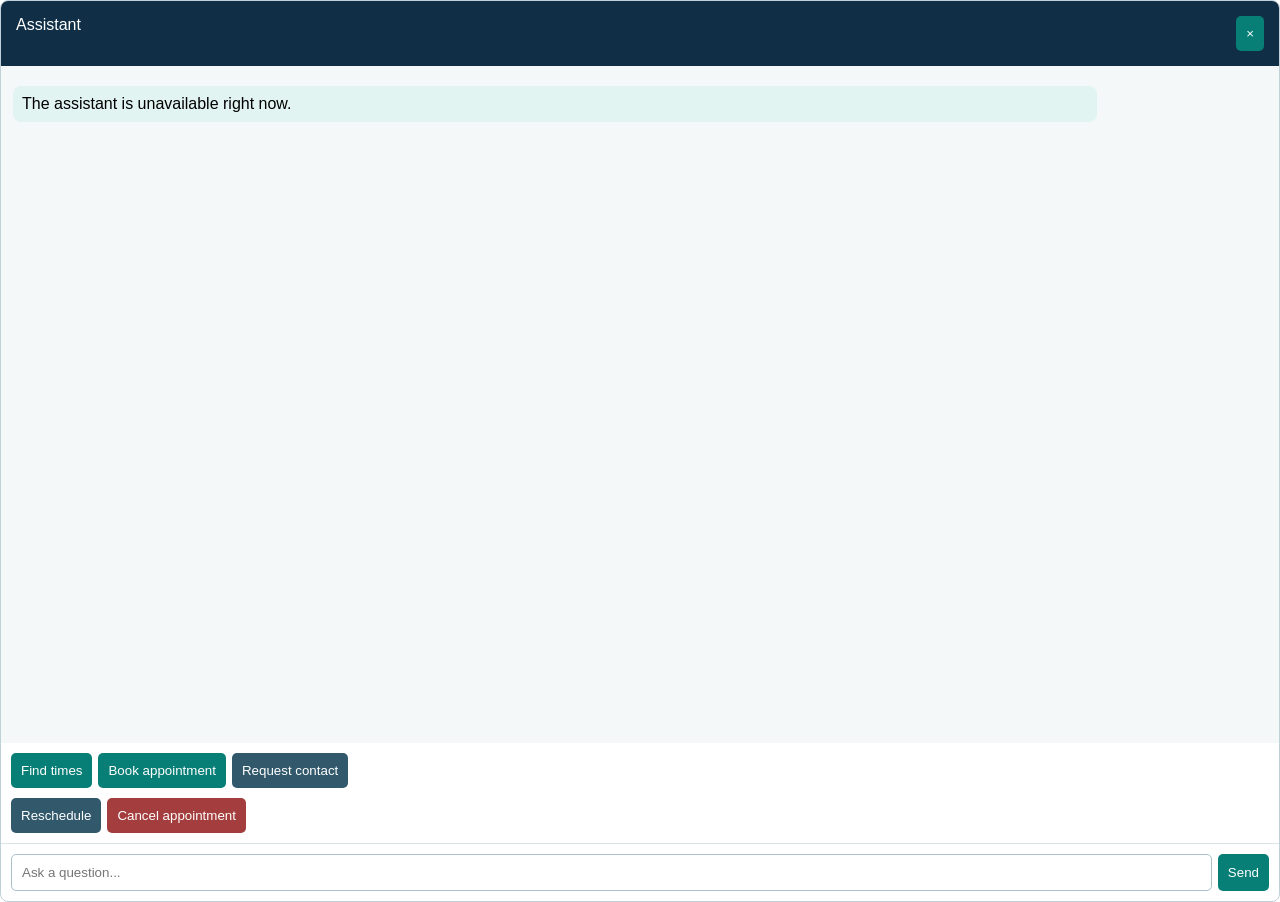
==== frontend/widget/widget-frame.html @ 56eccf03 "Complete AI website agent MVP" ====
<!doctype html><html lang="en"><head><meta charset="utf-8"><meta name="viewport" content="width=device-width,initial-scale=1"><style>body{margin:0;font-family:Arial,sans-serif}#box{height:100vh;border:1px solid #bfd0d8;border-radius:8px;display:flex;flex-direction:column;background:#fff;overflow:hidden}header{background:#102f46;color:#fff;padding:15px;display:flex;justify-content:space-between}#messages{flex:1;overflow:auto;padding:12px;background:#f5f8f9}.msg{max-width:85%;padding:9px;margin:8px 0;border-radius:8px;white-space:pre-wrap}.agent{background:#e2f4f1}.visitor{background:#102f46;color:white;margin-left:auto}form{padding:10px;border-top:1px solid #dbe3e6;display:flex;gap:6px}input,select{flex:1;padding:10px;border:1px solid #abc0ca;border-radius:5px;box-sizing:border-box}button{border:0;background:#087f76;color:white;border-radius:5px;padding:10px;cursor:pointer}button.secondary{background:#31586b}button.danger{background:#a43d3d}#tools,#management-tools{padding:0 10px 10px;display:flex;gap:6px;flex-wrap:wrap}.appointment-panel{padding:10px;border-top:1px solid #dbe3e6;background:#fff}.appointment-panel form{padding:0;border:0;display:grid;grid-template-columns:1fr 1fr;gap:6px}.appointment-panel input,.appointment-panel select{width:100%}.appointment-panel button{grid-column:span 2}.appointment-panel .full{grid-column:span 2}.status{margin:0 10px 10px;color:#24566c;font-size:13px}.status.error{color:#9a2828}small{color:#bcd8d8}</style></head><body><div id="box"><header><span id="title">Assistant</span><button id="close" aria-label="Close assistant">×</button></header><div id="messages"></div><p id="appointment-status" class="status" aria-live="polite"></p><div id="tools"><button id="slots" type="button">Find times</button><button id="book" type="button">Book appointment</button><button id="lead" class="secondary" type="button">Request contact</button></div><section id="appointment-panel" class="appointment-panel" hidden><form id="appointment-form"><input id="appointment-date" class="full" type="date" required><select id="appointment-slot" class="full" required><option value="">Choose a time</option></select><input id="appointment-name" placeholder="Your name" required><input id="appointment-email" type="email" placeholder="Email address" required><input id="appointment-phone" class="full" type="tel" placeholder="Phone (optional)"><button id="appointment-submit" type="submit">Confirm appointment</button></form></section><div id="management-tools" hidden><button id="reschedule" class="secondary" type="button">Reschedule</button><button id="cancel-appointment" class="danger" type="button">Cancel appointment</button></div><form id="form"><input id="input" placeholder="Ask a question..." maxlength="4000"><button>Send</button></form></div><script src="/frontend/widget/widget.js"></script></body></html>
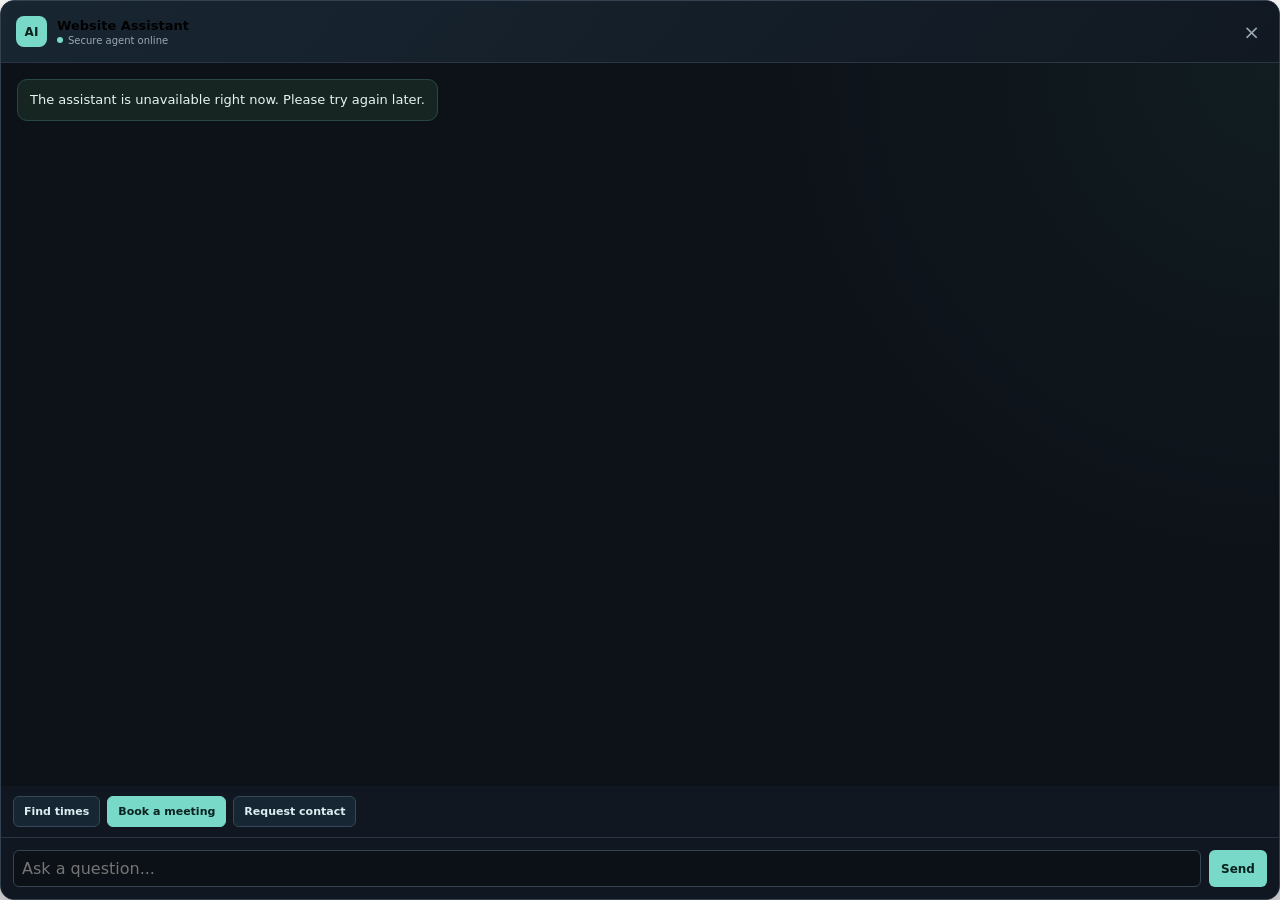
==== commit 38bc06a6: "Complete premium frontend redesign" ====
--- a/frontend/widget/widget-frame.html
+++ b/frontend/widget/widget-frame.html
@@ -1 +1,4 @@
-<!doctype html><html lang="en"><head><meta charset="utf-8"><meta name="viewport" content="width=device-width,initial-scale=1"><style>body{margin:0;font-family:Arial,sans-serif}#box{height:100vh;border:1px solid #bfd0d8;border-radius:8px;display:flex;flex-direction:column;background:#fff;overflow:hidden}header{background:#102f46;color:#fff;padding:15px;display:flex;justify-content:space-between}#messages{flex:1;overflow:auto;padding:12px;background:#f5f8f9}.msg{max-width:85%;padding:9px;margin:8px 0;border-radius:8px;white-space:pre-wrap}.agent{background:#e2f4f1}.visitor{background:#102f46;color:white;margin-left:auto}form{padding:10px;border-top:1px solid #dbe3e6;display:flex;gap:6px}input,select{flex:1;padding:10px;border:1px solid #abc0ca;border-radius:5px;box-sizing:border-box}button{border:0;background:#087f76;color:white;border-radius:5px;padding:10px;cursor:pointer}button.secondary{background:#31586b}button.danger{background:#a43d3d}#tools,#management-tools{padding:0 10px 10px;display:flex;gap:6px;flex-wrap:wrap}.appointment-panel{padding:10px;border-top:1px solid #dbe3e6;background:#fff}.appointment-panel form{padding:0;border:0;display:grid;grid-template-columns:1fr 1fr;gap:6px}.appointment-panel input,.appointment-panel select{width:100%}.appointment-panel button{grid-column:span 2}.appointment-panel .full{grid-column:span 2}.status{margin:0 10px 10px;color:#24566c;font-size:13px}.status.error{color:#9a2828}small{color:#bcd8d8}</style></head><body><div id="box"><header><span id="title">Assistant</span><button id="close" aria-label="Close assistant">×</button></header><div id="messages"></div><p id="appointment-status" class="status" aria-live="polite"></p><div id="tools"><button id="slots" type="button">Find times</button><button id="book" type="button">Book appointment</button><button id="lead" class="secondary" type="button">Request contact</button></div><section id="appointment-panel" class="appointment-panel" hidden><form id="appointment-form"><input id="appointment-date" class="full" type="date" required><select id="appointment-slot" class="full" required><option value="">Choose a time</option></select><input id="appointment-name" placeholder="Your name" required><input id="appointment-email" type="email" placeholder="Email address" required><input id="appointment-phone" class="full" type="tel" placeholder="Phone (optional)"><button id="appointment-submit" type="submit">Confirm appointment</button></form></section><div id="management-tools" hidden><button id="reschedule" class="secondary" type="button">Reschedule</button><button id="cancel-appointment" class="danger" type="button">Cancel appointment</button></div><form id="form"><input id="input" placeholder="Ask a question..." maxlength="4000"><button>Send</button></form></div><script src="/frontend/widget/widget.js"></script></body></html>
+<!doctype html>
+<html lang="en"><head><meta charset="utf-8"><meta name="viewport" content="width=device-width,initial-scale=1"><style>[hidden]{display:none!important}
+:root{--bg:#0d1219;--surface:#141b25;--line:#2a3645;--text:#f1f5f7;--muted:#9aa8b6;--accent:#79d9c8;--ink:#09221f;font-family:Inter,ui-sans-serif,system-ui,-apple-system,"Segoe UI",sans-serif}*{box-sizing:border-box}body{background:transparent;margin:0;min-width:300px}button,input,select{font:inherit}button{cursor:pointer}button:focus-visible,input:focus-visible,select:focus-visible{outline:2px solid var(--accent);outline-offset:2px}#box{background:var(--bg);border:1px solid #334151;border-radius:14px;box-shadow:0 24px 60px #0008;display:flex;flex-direction:column;height:100vh;overflow:hidden}.header{align-items:center;background:linear-gradient(130deg,#182632,#111821);border-bottom:1px solid var(--line);display:flex;gap:10px;padding:15px}.avatar{align-items:center;background:var(--accent);border-radius:8px;color:var(--ink);display:flex;font-size:12px;font-weight:900;height:31px;justify-content:center;width:31px}.title-wrap{display:grid;gap:2px;min-width:0}.title-wrap strong{font-size:13px;overflow:hidden;text-overflow:ellipsis;white-space:nowrap}.title-wrap span{align-items:center;color:var(--muted);display:flex;font-size:10px;gap:5px}.online{background:var(--accent);border-radius:50%;display:inline-block;height:6px;width:6px}.close{background:transparent;border:0;color:var(--muted);font-size:20px;line-height:1;margin-left:auto;padding:4px}.close:hover{color:var(--text)}#messages{background:radial-gradient(circle at 100% 0,#19323055,transparent 34%),#0d1219;display:flex;flex:1;flex-direction:column;gap:10px;overflow:auto;padding:16px}.msg{border:1px solid transparent;border-radius:10px;font-size:13px;line-height:1.55;max-width:87%;padding:10px 12px;white-space:pre-wrap}.agent{align-self:flex-start;background:#172522;border-color:#294842;color:#e6f4f1}.visitor{align-self:flex-end;background:#1b2938;border-color:#33455a;color:#f4f7fa}.typing{align-items:center;color:var(--muted);display:flex;font-size:11px;gap:7px;padding:4px}.typing i{animation:pulse 1.1s infinite;background:var(--accent);border-radius:50%;display:inline-block;height:5px;width:5px}@keyframes pulse{50%{opacity:.35;transform:scale(.7)}}#appointment-status{color:#a6e7dc;font-size:11px;line-height:1.4;margin:0;padding:0 16px 8px}.status.error{color:#ffaaaa}.tool-row{background:#101720;display:flex;gap:7px;overflow:auto;padding:10px 12px}.tool-row button,.manage-row button{background:#172633;border:1px solid #33495a;border-radius:6px;color:#dcecf0;font-size:11px;font-weight:700;padding:8px 10px;white-space:nowrap}.tool-row button:hover,.manage-row button:hover{background:#243b4c}.tool-row .primary{background:var(--accent);border-color:var(--accent);color:var(--ink)}.appointment-panel{background:#101720;border-top:1px solid var(--line);padding:13px}.appointment-panel form{display:grid;gap:8px;grid-template-columns:1fr 1fr}.appointment-panel .full,.appointment-panel button{grid-column:span 2}input,select{background:#0c1118;border:1px solid #354354;border-radius:6px;color:var(--text);min-height:37px;padding:8px;width:100%}.appointment-panel button{background:var(--accent);border:0;border-radius:6px;color:var(--ink);font-size:12px;font-weight:800;min-height:39px}.manage-row{background:#101720;display:flex;gap:8px;padding:0 12px 11px}.manage-row .danger{background:#3a2129;border-color:#713944;color:#ffb5bc}.composer{background:#101720;border-top:1px solid var(--line);display:flex;gap:8px;padding:12px}.composer input{flex:1}.composer button{background:var(--accent);border:0;border-radius:6px;color:var(--ink);font-size:12px;font-weight:800;min-width:58px}.composer button:disabled{opacity:.6}@media(max-width:480px){#box{border-radius:0;border:0}.msg{max-width:90%}}
+</style></head><body><div id="box"><header class="header"><div class="avatar">AI</div><div class="title-wrap"><strong id="title">Website Assistant</strong><span><i class="online"></i>Secure agent online</span></div><button id="close" class="close" type="button" aria-label="Close assistant">×</button></header><div id="messages" aria-live="polite"></div><p id="appointment-status" class="status" aria-live="polite"></p><div id="tools" class="tool-row"><button id="slots" type="button">Find times</button><button id="book" class="primary" type="button">Book a meeting</button><button id="lead" type="button">Request contact</button></div><section id="appointment-panel" class="appointment-panel" hidden><form id="appointment-form"><input id="appointment-date" class="full" type="date" aria-label="Appointment date" required><select id="appointment-slot" class="full" aria-label="Available appointment time" required><option value="">Choose a time</option></select><input id="appointment-name" placeholder="Your name" aria-label="Your name" required><input id="appointment-email" type="email" placeholder="Work email" aria-label="Work email" required><input id="appointment-phone" class="full" type="tel" placeholder="Phone (optional)" aria-label="Phone"><button id="appointment-submit" type="submit">Confirm appointment</button></form></section><div id="management-tools" class="manage-row" hidden><button id="reschedule" type="button">Reschedule</button><button id="cancel-appointment" class="danger" type="button">Cancel appointment</button></div><form id="form" class="composer"><input id="input" placeholder="Ask a question..." maxlength="4000" aria-label="Message"><button id="send" type="submit">Send</button></form></div><script src="/frontend/widget/widget.js"></script></body></html>
